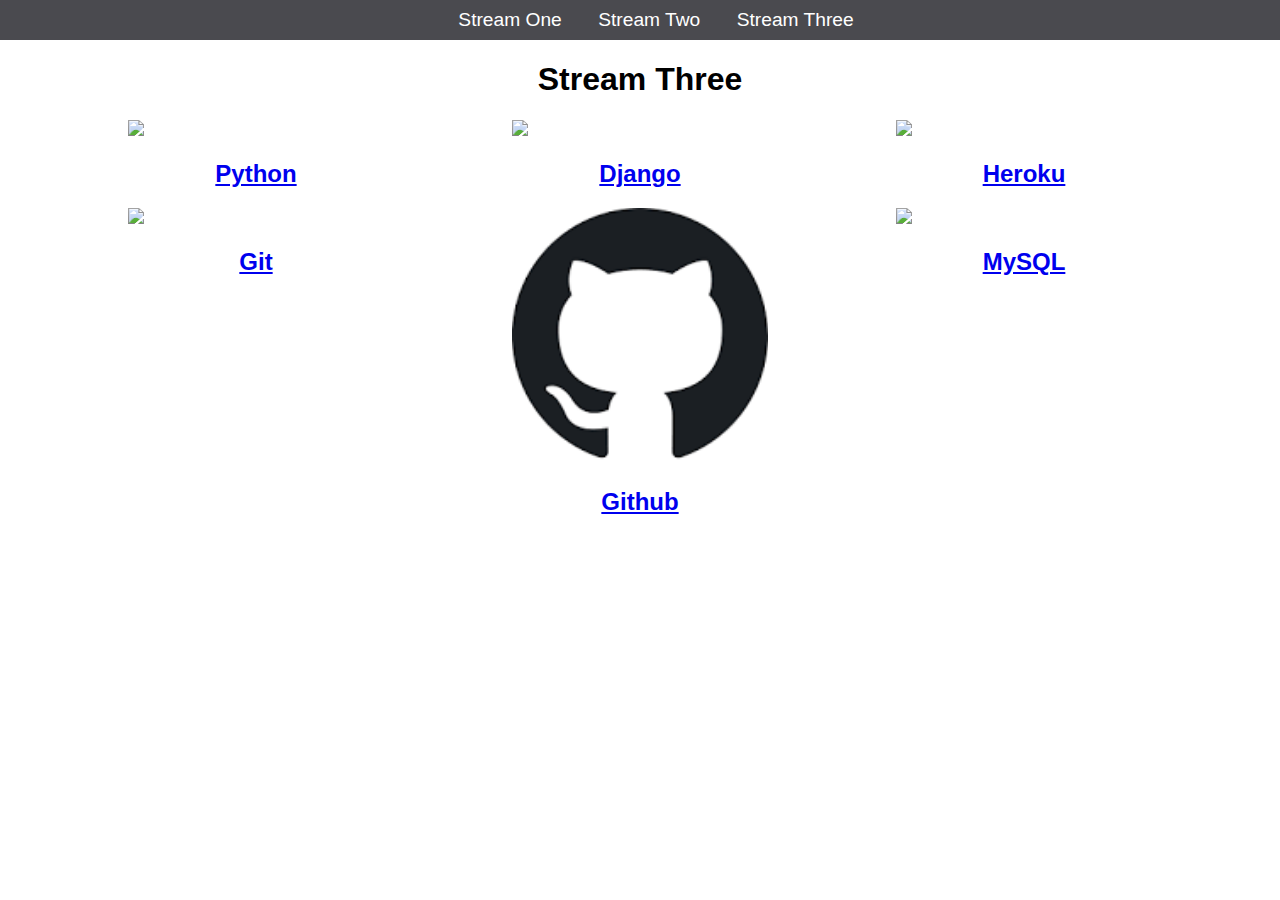
==== stream-three.html @ a47d9509 "Initial commit" ====
<!DOCTYPE html>
<html>
	<head>
		<title>Hello World</title>
		<link rel="stylesheet" href="css/style.css" type="text/css" />
	</head>
	<body>
		<nav>
			<ul>
				<li><a href="stream-one.html">Stream One</a></li>
				<li><a href="stream-two.html">Stream Two</a></li>
				<li><a href="stream-three.html">Stream Three</a></li>
			</ul>
		</nav>
		<h1>Stream Three</h1>
		<div class=card>
			<a href="https://en.wikipedia.org/wiki/Python_(programming_language)">
				<img src="https://upload.wikimedia.org/wikipedia/commons/thumb/f/f8/Python_logo_and_wordmark.svg/200px-Python_logo_and_wordmark.svg.png"/>
				<h2>Python</h2>
		</div>
		<div class=card>
			<a href="https://en.wikipedia.org/wiki/Django_(web_framework)">
				<img src="https://upload.wikimedia.org/wikipedia/commons/thumb/7/75/Django_logo.svg/185px-Django_logo.svg.png"/>
				<h2>Django</h2>
		</div>
		<div class=card>
			<a href="https://en.wikipedia.org/wiki/Heroku">
				<img src="https://upload.wikimedia.org/wikipedia/en/a/a9/Heroku_logo.png"/>
				<h2>Heroku</h2>
		</div>
		<div class=card>
			<a href="https://en.wikipedia.org/wiki/Git">
				<img src="https://git-scm.com/images/logo@2x.png"/>
				<h2>Git</h2>
		</div>
		<div class=card>
			<a href="https://en.wikipedia.org/wiki/GitHub">
				<img src="[data-uri]"/>
				<h2>Github</h2>
		</div>
		<div class=card>
			<a href="https://en.wikipedia.org/wiki/MySQL">
				<img src="https://upload.wikimedia.org/wikipedia/en/thumb/6/62/MySQL.svg/136px-MySQL.svg.png"/>
				<h2>MySQL</h2>
		</div>
	</body>
	</html>
---- css/style.css ----
body {
    margin: 0;
    padding: 0;
    font-family: "Oswald", sans-serif;
    
}

nav ul {
    list-style: none;
    background-color:#4a4a4f;
    text-align: center;
    margin: 0;
    padding: 0;
    
}

nav li {
    font-size: 1.2em;
    line-height: 40px;
    height: 40px;
    display: inline-block;
    margin-left: 2.5%;
}

nav a {
    text-decoration: none;
    color: #ffffff;
    display: block;
}

nav a:hover {
    background-color: #ffffff;
    color: #4a4a4f;
}
    
.card {
    float: left;
    width:  20%;
    margin-left: 10%;
}

.card a {
    text-align: center;
}

img {
    width: 100%;
}

h1 {
    text-align: center;
}
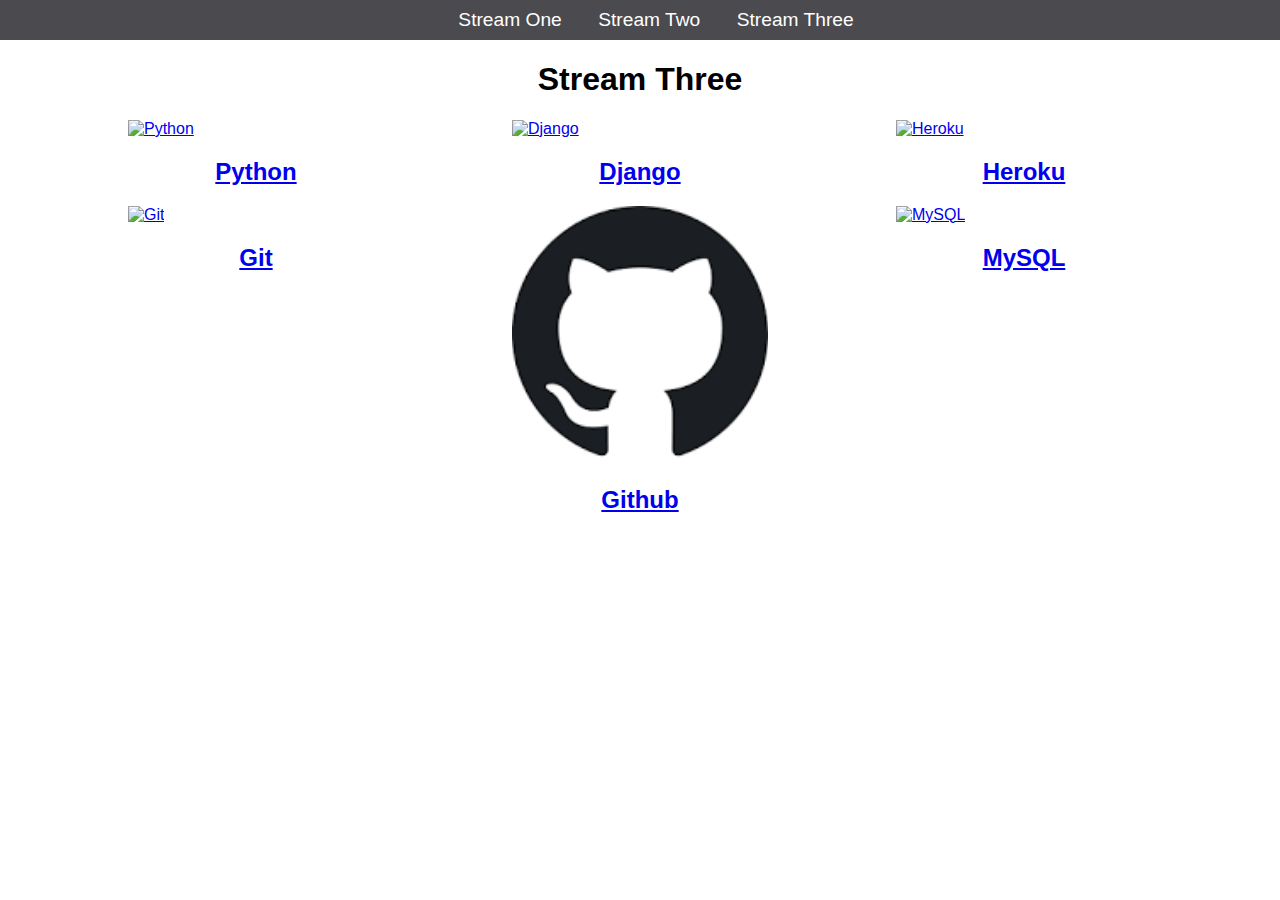
==== commit 8c6ee3ee: "Added alt text to images" ====
--- a/stream-three.html
+++ b/stream-three.html
@@ -7,7 +7,7 @@
 	<body>
 		<nav>
 			<ul>
-				<li><a href="stream-one.html">Stream One</a></li>
+				<li><a href="index.html">Stream One</a></li>
 				<li><a href="stream-two.html">Stream Two</a></li>
 				<li><a href="stream-three.html">Stream Three</a></li>
 			</ul>
@@ -15,33 +15,39 @@
 		<h1>Stream Three</h1>
 		<div class=card>
 			<a href="https://en.wikipedia.org/wiki/Python_(programming_language)">
-				<img src="https://upload.wikimedia.org/wikipedia/commons/thumb/f/f8/Python_logo_and_wordmark.svg/200px-Python_logo_and_wordmark.svg.png"/>
+				<img src="https://upload.wikimedia.org/wikipedia/commons/thumb/f/f8/Python_logo_and_wordmark.svg/200px-Python_logo_and_wordmark.svg.png" alt="Python"/>
 				<h2>Python</h2>
+			</a>
 		</div>
 		<div class=card>
 			<a href="https://en.wikipedia.org/wiki/Django_(web_framework)">
-				<img src="https://upload.wikimedia.org/wikipedia/commons/thumb/7/75/Django_logo.svg/185px-Django_logo.svg.png"/>
+				<img src="https://upload.wikimedia.org/wikipedia/commons/thumb/7/75/Django_logo.svg/185px-Django_logo.svg.png" alt="Django"/>
 				<h2>Django</h2>
+			</a>
 		</div>
 		<div class=card>
 			<a href="https://en.wikipedia.org/wiki/Heroku">
-				<img src="https://upload.wikimedia.org/wikipedia/en/a/a9/Heroku_logo.png"/>
+				<img src="https://upload.wikimedia.org/wikipedia/en/a/a9/Heroku_logo.png" alt="Heroku"/>
 				<h2>Heroku</h2>
+			</a>
 		</div>
-		<div class=card>
+	<div class=card>
 			<a href="https://en.wikipedia.org/wiki/Git">
-				<img src="https://git-scm.com/images/logo@2x.png"/>
+				<img src="https://git-scm.com/images/logo@2x.png" alt="Git"/>
 				<h2>Git</h2>
+			</a>
 		</div>
 		<div class=card>
 			<a href="https://en.wikipedia.org/wiki/GitHub">
-				<img src="[data-uri]"/>
+				<img src="[data-uri]" alt="GitHub"/>
 				<h2>Github</h2>
+			</a>
 		</div>
 		<div class=card>
 			<a href="https://en.wikipedia.org/wiki/MySQL">
-				<img src="https://upload.wikimedia.org/wikipedia/en/thumb/6/62/MySQL.svg/136px-MySQL.svg.png"/>
+				<img src="https://upload.wikimedia.org/wikipedia/en/thumb/6/62/MySQL.svg/136px-MySQL.svg.png" alt="MySQL"/>
 				<h2>MySQL</h2>
+			</a>
 		</div>
 	</body>
 	</html>